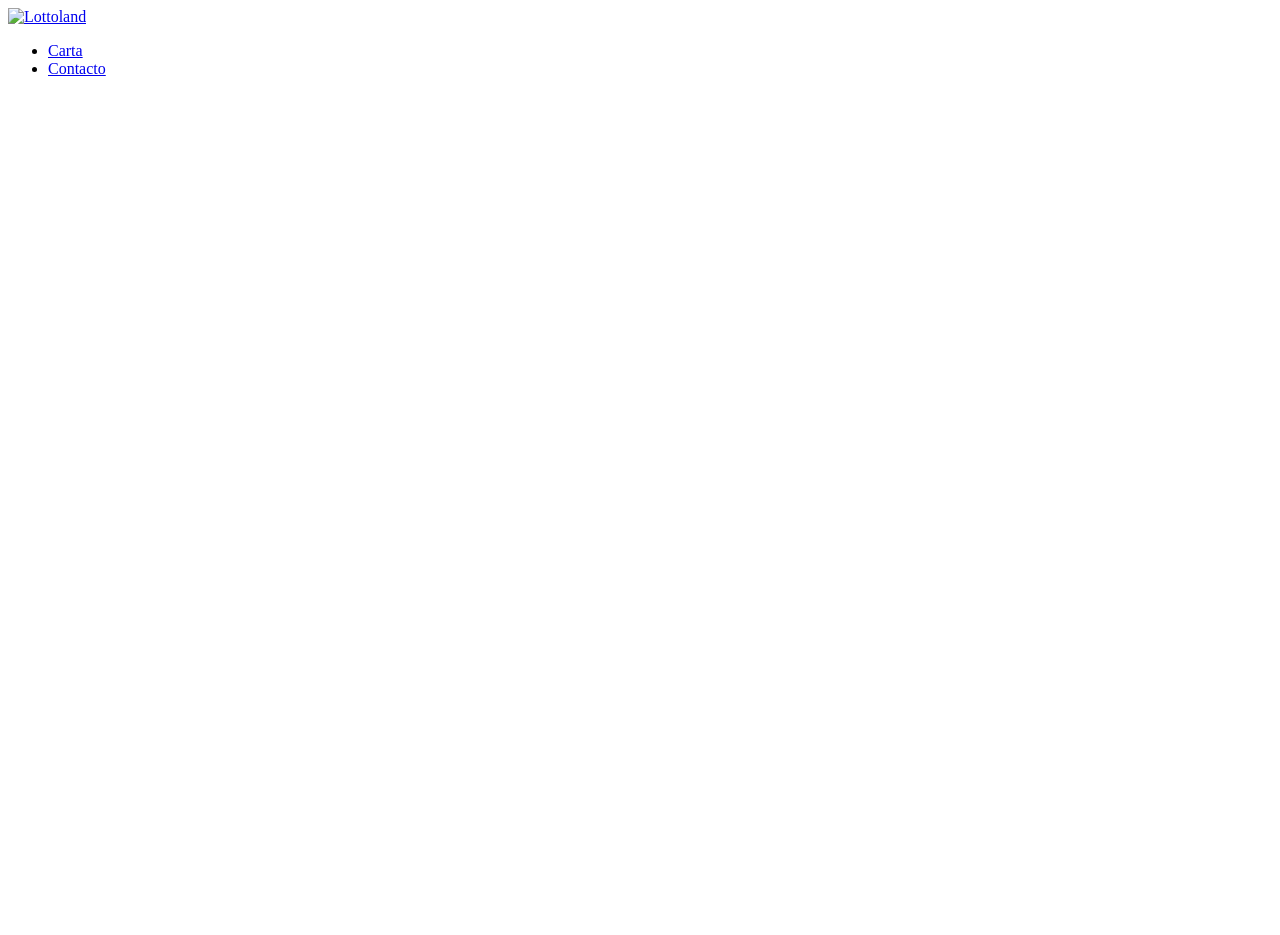
==== index.html @ dc623636 "Generado por rapidoybien-factory" ====
<!DOCTYPE html><html lang="es" data-variant="elegante"><head><meta charset="utf-8"><meta name="viewport" content="width=device-width, initial-scale=1"><link rel="icon" href="/little-bay-gibraltar-2026-09-17-220340-pages/favicon.ico" sizes="32x32"><title>Little Bay | Restaurante Indio de Lujo en Gibraltar</title><meta name="description" content="Little Bay, el restaurante indio más premiado de Gibraltar. Cocina de autor, terraza frente al mar en Ocean Village y entrega a domicilio. Reserva ya."><link rel="canonical" href="https://little-bay-gibraltar.rapidoybienwebs.es/little-bay-gibraltar-2026-09-17-220340-pages/"><link rel="alternate" hreflang="es" href="https://little-bay-gibraltar.rapidoybienwebs.es/little-bay-gibraltar-2026-09-17-220340-pages/"><link rel="alternate" hreflang="en" href="https://little-bay-gibraltar.rapidoybienwebs.es/little-bay-gibraltar-2026-09-17-220340-pages/en"><link rel="alternate" hreflang="it" href="https://little-bay-gibraltar.rapidoybienwebs.es/little-bay-gibraltar-2026-09-17-220340-pages/it"><link rel="alternate" hreflang="x-default" href="https://little-bay-gibraltar.rapidoybienwebs.es/little-bay-gibraltar-2026-09-17-220340-pages/"><meta property="og:title" content="Little Bay | Restaurante Indio de Lujo en Gibraltar"><meta property="og:description" content="Little Bay, el restaurante indio más premiado de Gibraltar. Cocina de autor, terraza frente al mar en Ocean Village y entrega a domicilio. Reserva ya."><meta property="og:type" content="website"><meta property="og:url" content="https://little-bay-gibraltar.rapidoybienwebs.es/little-bay-gibraltar-2026-09-17-220340-pages/"><meta property="og:locale" content="es_ES"><meta property="og:image" content="https://little-bay-gibraltar.rapidoybienwebs.es/og.png"><meta name="twitter:card" content="summary_large_image"><!-- CloudFront ya manda X-Robots-Tag: noindex, nofollow para todo el
     dominio de demos a nivel de cabecera HTTP (spec §6.3) — esta
     etiqueta es la misma señal a nivel de HTML, por si el HTML se sirve
     alguna vez fuera de esa distribución (preview local, un CDN
     distinto). Quitar (junto con el robots.txt de Disallow: /) es lo
     único que hay que tocar el día que un sitio se gradúe al dominio
     real del cliente. --><meta name="robots" content="noindex, nofollow"><script type="application/ld+json">{"@type":"Restaurant","name":"Little Bay","image":"photos/d9af4a59-6c70-441b-b685-f31271e384b9.jpg","telephone":"+44 20 3793 6169","address":{"@type":"PostalAddress","streetAddress":"Ocean Village Promenade, Ocean Village","addressLocality":"Gibraltar","postalCode":"GX11 1AA","addressCountry":"GI"},"geo":{"@type":"GeoCoordinates","latitude":36.1475912,"longitude":-5.3537951},"servesCuisine":["Indian","Modern Indian","Vegan"],"priceRange":"£££","openingHoursSpecification":[{"@type":"OpeningHoursSpecification","dayOfWeek":["Monday","Tuesday","Wednesday","Thursday","Friday"],"opens":"08:00","closes":"18:00"}],"aggregateRating":{"@type":"AggregateRating","ratingValue":3.2,"reviewCount":43},"sameAs":["https://www.instagram.com/littlebay.gi","http://lottoland.com/"]}</script><style>:root{--accent:#ffc107;--surface:#ced4da;--ink:#343a40;--font-display:"Marcellus", Georgia, serif;--font-body:"Poppins", system-ui, sans-serif;}</style><link rel="stylesheet" href="/little-bay-gibraltar-2026-09-17-220340-pages/_astro/Base.D0MHgRd0.css"><style>.hero-image-fallback[data-astro-cid-ge2uvauf]{background:linear-gradient(135deg, var(--accent), color-mix(in srgb, var(--accent) 60%, black))}
</style></head><body><header class="site-header"><div class="wrap"><a class="brand" href="/little-bay-gibraltar-2026-09-17-220340-pages/"><img src="/little-bay-gibraltar-2026-09-17-220340-pages/logo/4e846efe-1338-42bb-96ac-885f850b84d7.png" alt="Lottoland" class="logo-mark "></a><nav><ul class="site-nav"><li><a href="/little-bay-gibraltar-2026-09-17-220340-pages/carta">Carta</a></li><li><a href="/little-bay-gibraltar-2026-09-17-220340-pages/contacto">Contacto</a></li></ul></nav></div></header><main><section class="hero" data-astro-cid-ge2uvauf><img src="/little-bay-gibraltar-2026-09-17-220340-pages/_astro/d9af4a59-6c70-441b-b685-f31271e384b9.BqggIH11_Z1yfR8c.avif" srcset="/little-bay-gibraltar-2026-09-17-220340-pages/_astro/d9af4a59-6c70-441b-b685-f31271e384b9.BqggIH11_7XOR5.avif 400w, /little-bay-gibraltar-2026-09-17-220340-pages/_astro/d9af4a59-6c70-441b-b685-f31271e384b9.BqggIH11_Z1BI2WK.avif 800w, /little-bay-gibraltar-2026-09-17-220340-pages/_astro/d9af4a59-6c70-441b-b685-f31271e384b9.BqggIH11_1aAsqP.avif 1200w, /little-bay-gibraltar-2026-09-17-220340-pages/_astro/d9af4a59-6c70-441b-b685-f31271e384b9.BqggIH11_Z1yfR8c.avif 1600w" alt="Vista exterior de Little Bay en Ocean Village, Gibraltar" sizes="100vw" loading="eager" fetchpriority="high" data-astro-cid-ge2uvauf="true" decoding="async" width="1600" height="900" class="hero-image "><div class="wrap hero-copy" data-astro-cid-ge2uvauf><h1 data-astro-cid-ge2uvauf>Little Bay — Cocina India de Autor en Ocean Village, Gibraltar</h1><p class="one-liner" data-astro-cid-ge2uvauf>Cocina india moderna de autor en el paseo de Ocean Village, Gibraltar — desde 2016 el restaurante indio más premiado del Peñón.</p><ul class="usp-list" data-astro-cid-ge2uvauf><li data-astro-cid-ge2uvauf>Restaurante indio más premiado de Gibraltar (World Culinary Awards 2022, 2023 y 2025)</li><li data-astro-cid-ge2uvauf>1 AA Rosette desde 2025</li><li data-astro-cid-ge2uvauf>Terraza frente al mar en Ocean Village con 30 mesas</li><li data-astro-cid-ge2uvauf>Best Vegan-Friendly Indian Restaurant (LuxLife Global Vegan Awards 2023)</li><li data-astro-cid-ge2uvauf>Servicio en sala, barra y entrega a domicilio</li></ul></div></section><section class="block wrap"><h2>Una Experiencia Distintiva</h2><p>Recibimos a residentes locales, visitantes internacionales, líderes empresariales y hasta miembros de la Familia Real. Nuestros clientes viajan desde el Reino Unido, España, Portugal, Marruecos, Oriente Medio, India, Canadá y Estados Unidos para vivir nuestra cocina india distintiva, nuestra hospitalidad excepcional y una experiencia gastronómica premiada.</p></section><section class="block wrap"><h2>Bienvenidos a Little Bay</h2><p>Desde que abrimos nuestras puertas en abril de 2016, Little Bay se ha convertido en uno de los destinos gastronómicos más celebrados de Gibraltar. Situados en el vibrante paseo marítimo de Ocean Village, ofrecemos cocina india moderna hecha al momento, con alta calidad tanto en sala como en nuestra barra y terraza de 30 mesas frente al mar, además de servicio a domicilio.</p></section><section class="block wrap"><h2>Reconocimiento Internacional</h2><p>Nombrados Mejor Restaurante de Gibraltar en los World Culinary Awards en 2022, 2023 y 2025. Orgullosos poseedores de 1 AA Rosette desde 2025 por nuestros estándares culinarios. Ganadores de Best International Restaurant 2023 en los Asian Curry Awards, y de Best Vegan-Friendly Indian Restaurant 2023 en los LuxLife Global Vegan Awards por nuestra cocina india a base de plantas.</p></section><section class="block wrap"><h2>Horario</h2><p>Abierto de lunes a viernes de 8:00 a 18:00. Sábados y domingos cerrado.</p></section><section class="block wrap"><h2>Dónde Estamos</h2><p>Nos encontramos en Ocean Village Promenade, Ocean Village, Gibraltar — en pleno paseo marítimo, con vistas privilegiadas al puerto.</p></section></main><footer class="site-footer"><div class="wrap"><p class="footer-brand"><img src="/little-bay-gibraltar-2026-09-17-220340-pages/logo/4e846efe-1338-42bb-96ac-885f850b84d7.png" alt="Lottoland" class="logo-mark "><span>La Línea de la Concepción, Spain · <a href="tel:625752009">625752009</a></span></p><ul class="lang-switch"><li><a href="/little-bay-gibraltar-2026-09-17-220340-pages/" aria-current="page">ES</a></li><li><a href="/little-bay-gibraltar-2026-09-17-220340-pages/en">EN</a></li><li><a href="/little-bay-gibraltar-2026-09-17-220340-pages/it">IT</a></li></ul><p>Web de muestra generada por <a href="https://rapidoybien.es">Rápido y Bien</a>.</p></div></footer></body></html>
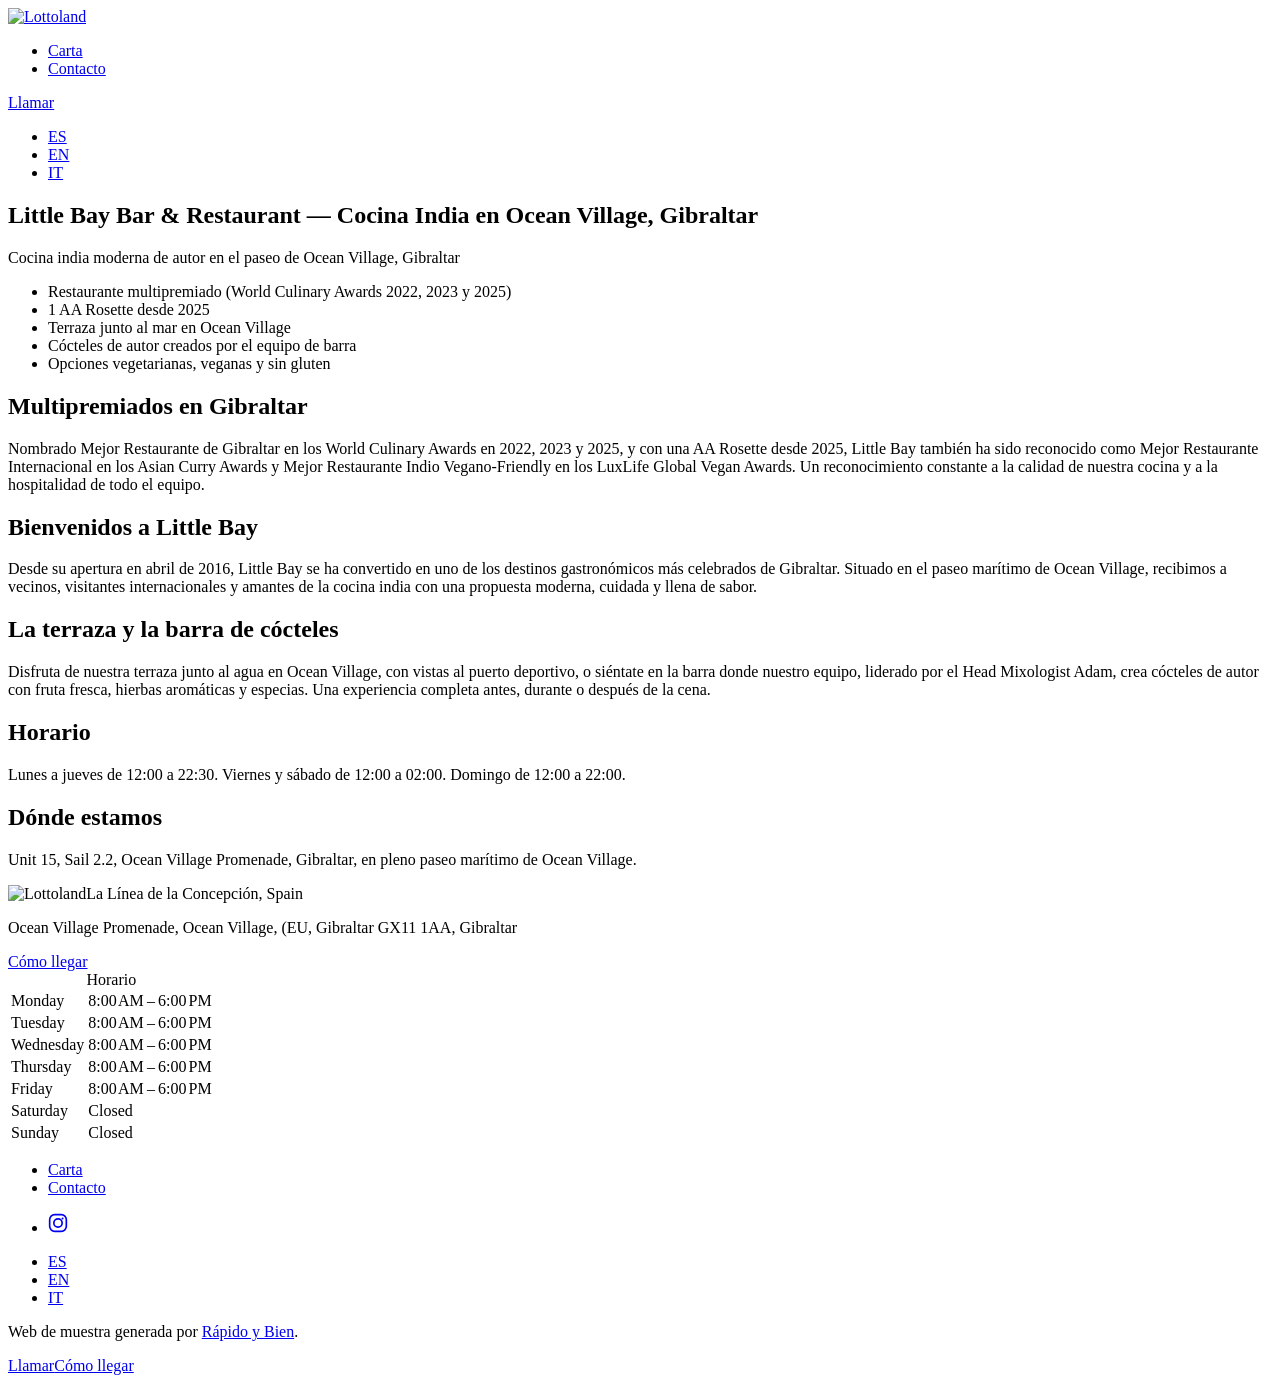
==== commit adc25258: "Generado por rapidoybien-factory" ====
--- a/index.html
+++ b/index.html
@@ -1,8 +1,8 @@
-<!DOCTYPE html><html lang="es" data-variant="elegante"><head><meta charset="utf-8"><meta name="viewport" content="width=device-width, initial-scale=1"><link rel="icon" href="/little-bay-gibraltar-2026-09-17-220340-pages/favicon.ico" sizes="32x32"><title>Little Bay | Restaurante Indio de Lujo en Gibraltar</title><meta name="description" content="Little Bay, el restaurante indio más premiado de Gibraltar. Cocina de autor, terraza frente al mar en Ocean Village y entrega a domicilio. Reserva ya."><link rel="canonical" href="https://little-bay-gibraltar.rapidoybienwebs.es/little-bay-gibraltar-2026-09-17-220340-pages/"><link rel="alternate" hreflang="es" href="https://little-bay-gibraltar.rapidoybienwebs.es/little-bay-gibraltar-2026-09-17-220340-pages/"><link rel="alternate" hreflang="en" href="https://little-bay-gibraltar.rapidoybienwebs.es/little-bay-gibraltar-2026-09-17-220340-pages/en"><link rel="alternate" hreflang="it" href="https://little-bay-gibraltar.rapidoybienwebs.es/little-bay-gibraltar-2026-09-17-220340-pages/it"><link rel="alternate" hreflang="x-default" href="https://little-bay-gibraltar.rapidoybienwebs.es/little-bay-gibraltar-2026-09-17-220340-pages/"><meta property="og:title" content="Little Bay | Restaurante Indio de Lujo en Gibraltar"><meta property="og:description" content="Little Bay, el restaurante indio más premiado de Gibraltar. Cocina de autor, terraza frente al mar en Ocean Village y entrega a domicilio. Reserva ya."><meta property="og:type" content="website"><meta property="og:url" content="https://little-bay-gibraltar.rapidoybienwebs.es/little-bay-gibraltar-2026-09-17-220340-pages/"><meta property="og:locale" content="es_ES"><meta property="og:image" content="https://little-bay-gibraltar.rapidoybienwebs.es/og.png"><meta name="twitter:card" content="summary_large_image"><!-- CloudFront ya manda X-Robots-Tag: noindex, nofollow para todo el
+<!DOCTYPE html><html lang="es" data-variant="elegante" style="--accent:#ffc107;--surface:#ced4da;--ink:#343a40;--accent-ink:#755700;--on-accent:#343a40;--ink-muted:#535c66;--font-display:&quot;Marcellus&quot;, &quot;Marcellus fallback&quot;, Georgia, serif;--font-body:&quot;Poppins&quot;, &quot;Poppins fallback&quot;, system-ui, sans-serif"><head><meta charset="utf-8"><meta name="viewport" content="width=device-width, initial-scale=1"><link rel="icon" href="/little-bay-gibraltar-2026-09-17-220340-pages/favicon.ico" sizes="32x32"><link rel="preload" href="/little-bay-gibraltar-2026-09-17-220340-pages/_astro/marcellus-latin-400-normal.86dSXJnk.woff2" as="font" type="font/woff2" crossorigin><title>Little Bay | Restaurante Indio en Ocean Village, Gibraltar</title><meta name="description" content="Cocina india moderna premiada, terraza junto al mar y cócteles de autor en Ocean Village, Gibraltar. Reserva tu mesa en Little Bay."><link rel="canonical" href="https://little-bay-gibraltar.rapidoybienwebs.es/little-bay-gibraltar-2026-09-17-220340-pages/"><link rel="alternate" hreflang="es" href="https://little-bay-gibraltar.rapidoybienwebs.es/little-bay-gibraltar-2026-09-17-220340-pages/"><link rel="alternate" hreflang="en" href="https://little-bay-gibraltar.rapidoybienwebs.es/little-bay-gibraltar-2026-09-17-220340-pages/en"><link rel="alternate" hreflang="it" href="https://little-bay-gibraltar.rapidoybienwebs.es/little-bay-gibraltar-2026-09-17-220340-pages/it"><link rel="alternate" hreflang="x-default" href="https://little-bay-gibraltar.rapidoybienwebs.es/little-bay-gibraltar-2026-09-17-220340-pages/"><meta property="og:title" content="Little Bay | Restaurante Indio en Ocean Village, Gibraltar"><meta property="og:description" content="Cocina india moderna premiada, terraza junto al mar y cócteles de autor en Ocean Village, Gibraltar. Reserva tu mesa en Little Bay."><meta property="og:type" content="website"><meta property="og:url" content="https://little-bay-gibraltar.rapidoybienwebs.es/little-bay-gibraltar-2026-09-17-220340-pages/"><meta property="og:locale" content="es_ES"><meta property="og:image" content="https://little-bay-gibraltar.rapidoybienwebs.es/og.png"><meta name="twitter:card" content="summary_large_image"><!-- CloudFront ya manda X-Robots-Tag: noindex, nofollow para todo el
      dominio de demos a nivel de cabecera HTTP (spec §6.3) — esta
      etiqueta es la misma señal a nivel de HTML, por si el HTML se sirve
      alguna vez fuera de esa distribución (preview local, un CDN
      distinto). Quitar (junto con el robots.txt de Disallow: /) es lo
      único que hay que tocar el día que un sitio se gradúe al dominio
-     real del cliente. --><meta name="robots" content="noindex, nofollow"><script type="application/ld+json">{"@type":"Restaurant","name":"Little Bay","image":"photos/d9af4a59-6c70-441b-b685-f31271e384b9.jpg","telephone":"+44 20 3793 6169","address":{"@type":"PostalAddress","streetAddress":"Ocean Village Promenade, Ocean Village","addressLocality":"Gibraltar","postalCode":"GX11 1AA","addressCountry":"GI"},"geo":{"@type":"GeoCoordinates","latitude":36.1475912,"longitude":-5.3537951},"servesCuisine":["Indian","Modern Indian","Vegan"],"priceRange":"£££","openingHoursSpecification":[{"@type":"OpeningHoursSpecification","dayOfWeek":["Monday","Tuesday","Wednesday","Thursday","Friday"],"opens":"08:00","closes":"18:00"}],"aggregateRating":{"@type":"AggregateRating","ratingValue":3.2,"reviewCount":43},"sameAs":["https://www.instagram.com/littlebay.gi","http://lottoland.com/"]}</script><style>:root{--accent:#ffc107;--surface:#ced4da;--ink:#343a40;--font-display:"Marcellus", Georgia, serif;--font-body:"Poppins", system-ui, sans-serif;}</style><link rel="stylesheet" href="/little-bay-gibraltar-2026-09-17-220340-pages/_astro/Base.D0MHgRd0.css"><style>.hero-image-fallback[data-astro-cid-ge2uvauf]{background:linear-gradient(135deg, var(--accent), color-mix(in srgb, var(--accent) 60%, black))}
-</style></head><body><header class="site-header"><div class="wrap"><a class="brand" href="/little-bay-gibraltar-2026-09-17-220340-pages/"><img src="/little-bay-gibraltar-2026-09-17-220340-pages/logo/4e846efe-1338-42bb-96ac-885f850b84d7.png" alt="Lottoland" class="logo-mark "></a><nav><ul class="site-nav"><li><a href="/little-bay-gibraltar-2026-09-17-220340-pages/carta">Carta</a></li><li><a href="/little-bay-gibraltar-2026-09-17-220340-pages/contacto">Contacto</a></li></ul></nav></div></header><main><section class="hero" data-astro-cid-ge2uvauf><img src="/little-bay-gibraltar-2026-09-17-220340-pages/_astro/d9af4a59-6c70-441b-b685-f31271e384b9.BqggIH11_Z1yfR8c.avif" srcset="/little-bay-gibraltar-2026-09-17-220340-pages/_astro/d9af4a59-6c70-441b-b685-f31271e384b9.BqggIH11_7XOR5.avif 400w, /little-bay-gibraltar-2026-09-17-220340-pages/_astro/d9af4a59-6c70-441b-b685-f31271e384b9.BqggIH11_Z1BI2WK.avif 800w, /little-bay-gibraltar-2026-09-17-220340-pages/_astro/d9af4a59-6c70-441b-b685-f31271e384b9.BqggIH11_1aAsqP.avif 1200w, /little-bay-gibraltar-2026-09-17-220340-pages/_astro/d9af4a59-6c70-441b-b685-f31271e384b9.BqggIH11_Z1yfR8c.avif 1600w" alt="Vista exterior de Little Bay en Ocean Village, Gibraltar" sizes="100vw" loading="eager" fetchpriority="high" data-astro-cid-ge2uvauf="true" decoding="async" width="1600" height="900" class="hero-image "><div class="wrap hero-copy" data-astro-cid-ge2uvauf><h1 data-astro-cid-ge2uvauf>Little Bay — Cocina India de Autor en Ocean Village, Gibraltar</h1><p class="one-liner" data-astro-cid-ge2uvauf>Cocina india moderna de autor en el paseo de Ocean Village, Gibraltar — desde 2016 el restaurante indio más premiado del Peñón.</p><ul class="usp-list" data-astro-cid-ge2uvauf><li data-astro-cid-ge2uvauf>Restaurante indio más premiado de Gibraltar (World Culinary Awards 2022, 2023 y 2025)</li><li data-astro-cid-ge2uvauf>1 AA Rosette desde 2025</li><li data-astro-cid-ge2uvauf>Terraza frente al mar en Ocean Village con 30 mesas</li><li data-astro-cid-ge2uvauf>Best Vegan-Friendly Indian Restaurant (LuxLife Global Vegan Awards 2023)</li><li data-astro-cid-ge2uvauf>Servicio en sala, barra y entrega a domicilio</li></ul></div></section><section class="block wrap"><h2>Una Experiencia Distintiva</h2><p>Recibimos a residentes locales, visitantes internacionales, líderes empresariales y hasta miembros de la Familia Real. Nuestros clientes viajan desde el Reino Unido, España, Portugal, Marruecos, Oriente Medio, India, Canadá y Estados Unidos para vivir nuestra cocina india distintiva, nuestra hospitalidad excepcional y una experiencia gastronómica premiada.</p></section><section class="block wrap"><h2>Bienvenidos a Little Bay</h2><p>Desde que abrimos nuestras puertas en abril de 2016, Little Bay se ha convertido en uno de los destinos gastronómicos más celebrados de Gibraltar. Situados en el vibrante paseo marítimo de Ocean Village, ofrecemos cocina india moderna hecha al momento, con alta calidad tanto en sala como en nuestra barra y terraza de 30 mesas frente al mar, además de servicio a domicilio.</p></section><section class="block wrap"><h2>Reconocimiento Internacional</h2><p>Nombrados Mejor Restaurante de Gibraltar en los World Culinary Awards en 2022, 2023 y 2025. Orgullosos poseedores de 1 AA Rosette desde 2025 por nuestros estándares culinarios. Ganadores de Best International Restaurant 2023 en los Asian Curry Awards, y de Best Vegan-Friendly Indian Restaurant 2023 en los LuxLife Global Vegan Awards por nuestra cocina india a base de plantas.</p></section><section class="block wrap"><h2>Horario</h2><p>Abierto de lunes a viernes de 8:00 a 18:00. Sábados y domingos cerrado.</p></section><section class="block wrap"><h2>Dónde Estamos</h2><p>Nos encontramos en Ocean Village Promenade, Ocean Village, Gibraltar — en pleno paseo marítimo, con vistas privilegiadas al puerto.</p></section></main><footer class="site-footer"><div class="wrap"><p class="footer-brand"><img src="/little-bay-gibraltar-2026-09-17-220340-pages/logo/4e846efe-1338-42bb-96ac-885f850b84d7.png" alt="Lottoland" class="logo-mark "><span>La Línea de la Concepción, Spain · <a href="tel:625752009">625752009</a></span></p><ul class="lang-switch"><li><a href="/little-bay-gibraltar-2026-09-17-220340-pages/" aria-current="page">ES</a></li><li><a href="/little-bay-gibraltar-2026-09-17-220340-pages/en">EN</a></li><li><a href="/little-bay-gibraltar-2026-09-17-220340-pages/it">IT</a></li></ul><p>Web de muestra generada por <a href="https://rapidoybien.es">Rápido y Bien</a>.</p></div></footer></body></html>+     real del cliente. --><meta name="robots" content="noindex, nofollow"><script type="application/ld+json">{"@type":"Restaurant","name":"Little Bay Bar & Restaurant","servesCuisine":["Indian","Modern Indian"],"priceRange":"££","telephone":"+350 200 40971","address":{"@type":"PostalAddress","streetAddress":"Unit 15, Sail 2.2, Ocean Village Promenade","addressLocality":"Ocean Village","addressCountry":"GI"},"geo":{"@type":"GeoCoordinates","latitude":36.1475912,"longitude":-5.3537951},"openingHoursSpecification":[{"@type":"OpeningHoursSpecification","dayOfWeek":["Monday","Tuesday","Wednesday","Thursday"],"opens":"12:00","closes":"22:30"},{"@type":"OpeningHoursSpecification","dayOfWeek":["Friday","Saturday"],"opens":"12:00","closes":"02:00"},{"@type":"OpeningHoursSpecification","dayOfWeek":["Sunday"],"opens":"12:00","closes":"22:00"}]}</script><link rel="stylesheet" href="/little-bay-gibraltar-2026-09-17-220340-pages/_astro/Base.DzkA2AU_.css"><style>.hero-image-fallback[data-astro-cid-ge2uvauf]{background:linear-gradient(135deg, var(--accent), color-mix(in srgb, var(--accent) 60%, black))}
+</style></head><body><header class="site-header"><div class="wrap"><a class="brand" href="/little-bay-gibraltar-2026-09-17-220340-pages/"><img src="/little-bay-gibraltar-2026-09-17-220340-pages/logo/ebead260-f948-49c5-94cf-8f3035b45a8a.png" alt="Lottoland" class="logo-mark "></a><nav><ul class="site-nav"><li><a href="/little-bay-gibraltar-2026-09-17-220340-pages/carta">Carta</a></li><li><a href="/little-bay-gibraltar-2026-09-17-220340-pages/contacto">Contacto</a></li></ul></nav><div class="site-header-actions"><a class="site-header-tel" href="tel:+34625752009" aria-label="Llamar">Llamar</a><ul class="lang-switch"><li><a href="/little-bay-gibraltar-2026-09-17-220340-pages/" aria-current="page">ES</a></li><li><a href="/little-bay-gibraltar-2026-09-17-220340-pages/en">EN</a></li><li><a href="/little-bay-gibraltar-2026-09-17-220340-pages/it">IT</a></li></ul></div></div></header><main><section class="hero" data-astro-cid-ge2uvauf><div class="hero-image hero-image-fallback" role="img" aria-label="Little Bay Bar &amp; Restaurant — Cocina India en Ocean Village, Gibraltar" data-astro-cid-ge2uvauf></div><div class="wrap hero-copy" data-astro-cid-ge2uvauf><h1 data-astro-cid-ge2uvauf>Little Bay Bar &amp; Restaurant — Cocina India en Ocean Village, Gibraltar</h1><p class="one-liner" data-astro-cid-ge2uvauf>Cocina india moderna de autor en el paseo de Ocean Village, Gibraltar</p><ul class="usp-list" data-astro-cid-ge2uvauf><li data-astro-cid-ge2uvauf>Restaurante multipremiado (World Culinary Awards 2022, 2023 y 2025)</li><li data-astro-cid-ge2uvauf>1 AA Rosette desde 2025</li><li data-astro-cid-ge2uvauf>Terraza junto al mar en Ocean Village</li><li data-astro-cid-ge2uvauf>Cócteles de autor creados por el equipo de barra</li><li data-astro-cid-ge2uvauf>Opciones vegetarianas, veganas y sin gluten</li></ul></div></section><section class="block wrap"><h2>Multipremiados en Gibraltar</h2><p>Nombrado Mejor Restaurante de Gibraltar en los World Culinary Awards en 2022, 2023 y 2025, y con una AA Rosette desde 2025, Little Bay también ha sido reconocido como Mejor Restaurante Internacional en los Asian Curry Awards y Mejor Restaurante Indio Vegano-Friendly en los LuxLife Global Vegan Awards. Un reconocimiento constante a la calidad de nuestra cocina y a la hospitalidad de todo el equipo.</p></section><section class="block wrap"><h2>Bienvenidos a Little Bay</h2><p>Desde su apertura en abril de 2016, Little Bay se ha convertido en uno de los destinos gastronómicos más celebrados de Gibraltar. Situado en el paseo marítimo de Ocean Village, recibimos a vecinos, visitantes internacionales y amantes de la cocina india con una propuesta moderna, cuidada y llena de sabor.</p></section><section class="block wrap"><h2>La terraza y la barra de cócteles</h2><p>Disfruta de nuestra terraza junto al agua en Ocean Village, con vistas al puerto deportivo, o siéntate en la barra donde nuestro equipo, liderado por el Head Mixologist Adam, crea cócteles de autor con fruta fresca, hierbas aromáticas y especias. Una experiencia completa antes, durante o después de la cena.</p></section><section class="block wrap"><h2>Horario</h2><p>Lunes a jueves de 12:00 a 22:30. Viernes y sábado de 12:00 a 02:00. Domingo de 12:00 a 22:00.</p></section><section class="block wrap"><h2>Dónde estamos</h2><p>Unit 15, Sail 2.2, Ocean Village Promenade, Gibraltar, en pleno paseo marítimo de Ocean Village.</p></section></main><footer class="site-footer"><div class="wrap footer-zones"><div class="footer-zone footer-zone-brand"><p class="footer-brand"><img src="/little-bay-gibraltar-2026-09-17-220340-pages/logo/ebead260-f948-49c5-94cf-8f3035b45a8a.png" alt="Lottoland" class="logo-mark "><span>La Línea de la Concepción, Spain</span></p><div class="map-block"><p class="map-address">Ocean Village Promenade, Ocean Village, (EU, Gibraltar GX11 1AA, Gibraltar</p><a class="map-cta" href="https://www.google.com/maps/dir/?api=1&amp;destination=Ocean%20Village%20Promenade%2C%20Ocean%20Village%2C%20(EU%2C%20Gibraltar%20GX11%201AA%2C%20Gibraltar" rel="noopener noreferrer" aria-label="Cómo llegar">Cómo llegar</a></div><table class="hours-table"><caption>Horario</caption><tbody><tr><td>Monday</td><td>8:00 AM – 6:00 PM</td></tr><tr><td>Tuesday</td><td>8:00 AM – 6:00 PM</td></tr><tr><td>Wednesday</td><td>8:00 AM – 6:00 PM</td></tr><tr><td>Thursday</td><td>8:00 AM – 6:00 PM</td></tr><tr><td>Friday</td><td>8:00 AM – 6:00 PM</td></tr><tr><td>Saturday</td><td>Closed</td></tr><tr><td>Sunday</td><td>Closed</td></tr></tbody></table></div><nav class="footer-zone footer-zone-nav"><ul class="site-nav"><li><a href="/little-bay-gibraltar-2026-09-17-220340-pages/carta">Carta</a></li><li><a href="/little-bay-gibraltar-2026-09-17-220340-pages/contacto">Contacto</a></li></ul></nav><div class="footer-zone footer-zone-social"><ul class="social-links" data-locale="es"><li><a href="https://www.instagram.com/littlebay.gi/" aria-label="Instagram" rel="noopener noreferrer" target="_blank"><svg viewBox="0 0 24 24" width="20" height="20" aria-hidden="true" focusable="false"><rect x="2" y="2" width="20" height="20" rx="6" fill="none" stroke="currentColor" stroke-width="2"></rect><circle cx="12" cy="12" r="5" fill="none" stroke="currentColor" stroke-width="2"></circle><circle cx="17.5" cy="6.5" r="1.2" fill="currentColor"></circle></svg></a></li></ul><ul class="lang-switch"><li><a href="/little-bay-gibraltar-2026-09-17-220340-pages/" aria-current="page">ES</a></li><li><a href="/little-bay-gibraltar-2026-09-17-220340-pages/en">EN</a></li><li><a href="/little-bay-gibraltar-2026-09-17-220340-pages/it">IT</a></li></ul></div></div><div class="wrap"><p>Web de muestra generada por <a href="https://rapidoybien.es">Rápido y Bien</a>.</p></div></footer><nav class="contact-actions" data-variant="sticky" aria-label="Llamar"><a class="contact-action" href="tel:+34625752009" aria-label="Llamar">Llamar</a><a class="contact-action" href="https://www.google.com/maps/dir/?api=1&amp;destination=Ocean%20Village%20Promenade%2C%20Ocean%20Village%2C%20(EU%2C%20Gibraltar%20GX11%201AA%2C%20Gibraltar" rel="noopener noreferrer" aria-label="Cómo llegar">Cómo llegar</a></nav></body></html>
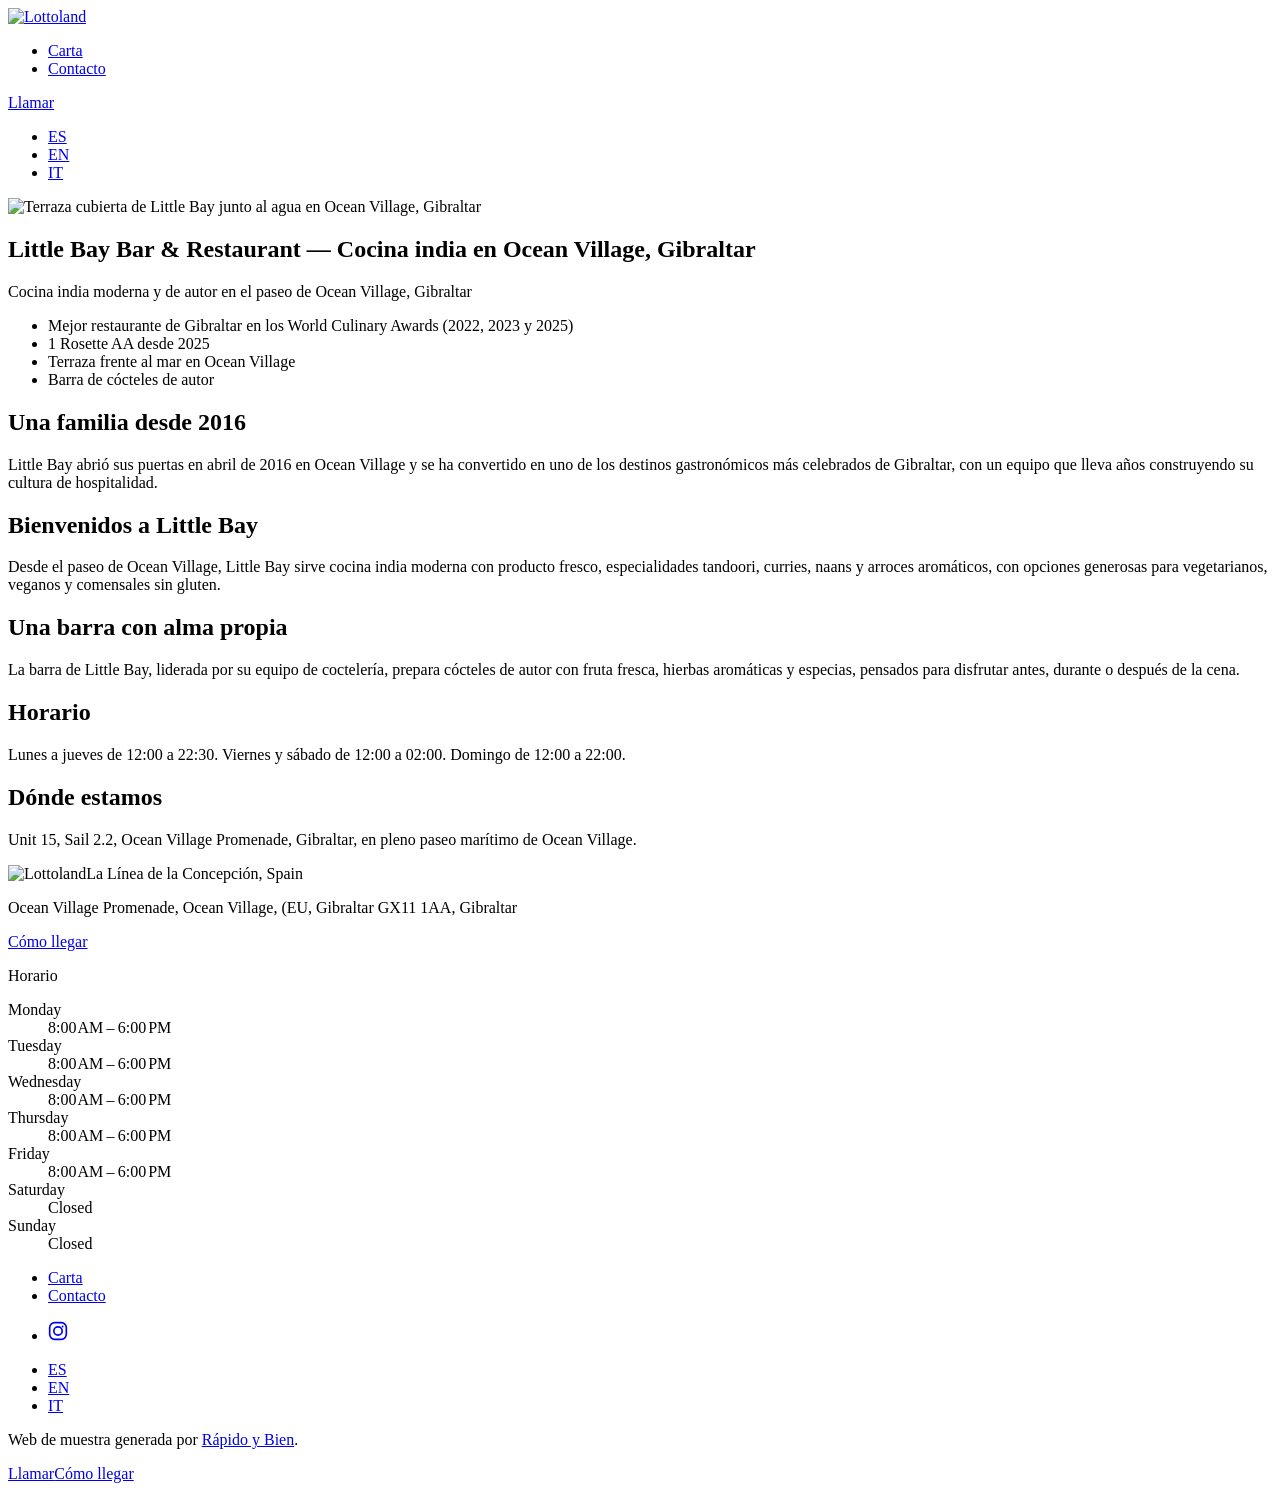
==== commit 840199a4: "Generado por rapidoybien-factory" ====
--- a/index.html
+++ b/index.html
@@ -1,8 +1,75 @@
-<!DOCTYPE html><html lang="es" data-variant="elegante" style="--accent:#ffc107;--surface:#ced4da;--ink:#343a40;--accent-ink:#755700;--on-accent:#343a40;--ink-muted:#535c66;--font-display:&quot;Marcellus&quot;, &quot;Marcellus fallback&quot;, Georgia, serif;--font-body:&quot;Poppins&quot;, &quot;Poppins fallback&quot;, system-ui, sans-serif"><head><meta charset="utf-8"><meta name="viewport" content="width=device-width, initial-scale=1"><link rel="icon" href="/little-bay-gibraltar-2026-09-17-220340-pages/favicon.ico" sizes="32x32"><link rel="preload" href="/little-bay-gibraltar-2026-09-17-220340-pages/_astro/marcellus-latin-400-normal.86dSXJnk.woff2" as="font" type="font/woff2" crossorigin><title>Little Bay | Restaurante Indio en Ocean Village, Gibraltar</title><meta name="description" content="Cocina india moderna premiada, terraza junto al mar y cócteles de autor en Ocean Village, Gibraltar. Reserva tu mesa en Little Bay."><link rel="canonical" href="https://little-bay-gibraltar.rapidoybienwebs.es/little-bay-gibraltar-2026-09-17-220340-pages/"><link rel="alternate" hreflang="es" href="https://little-bay-gibraltar.rapidoybienwebs.es/little-bay-gibraltar-2026-09-17-220340-pages/"><link rel="alternate" hreflang="en" href="https://little-bay-gibraltar.rapidoybienwebs.es/little-bay-gibraltar-2026-09-17-220340-pages/en"><link rel="alternate" hreflang="it" href="https://little-bay-gibraltar.rapidoybienwebs.es/little-bay-gibraltar-2026-09-17-220340-pages/it"><link rel="alternate" hreflang="x-default" href="https://little-bay-gibraltar.rapidoybienwebs.es/little-bay-gibraltar-2026-09-17-220340-pages/"><meta property="og:title" content="Little Bay | Restaurante Indio en Ocean Village, Gibraltar"><meta property="og:description" content="Cocina india moderna premiada, terraza junto al mar y cócteles de autor en Ocean Village, Gibraltar. Reserva tu mesa en Little Bay."><meta property="og:type" content="website"><meta property="og:url" content="https://little-bay-gibraltar.rapidoybienwebs.es/little-bay-gibraltar-2026-09-17-220340-pages/"><meta property="og:locale" content="es_ES"><meta property="og:image" content="https://little-bay-gibraltar.rapidoybienwebs.es/og.png"><meta name="twitter:card" content="summary_large_image"><!-- CloudFront ya manda X-Robots-Tag: noindex, nofollow para todo el
+<!DOCTYPE html><html lang="es" data-variant="elegante" style="--accent:#ffc107;--surface:#ced4da;--ink:#343a40;--accent-ink:#755700;--on-accent:#343a40;--ink-muted:#535c66;--hero-scrim:#ffdc75;--on-hero:#343a40;--header-scrim:#ffdc75;--on-header:#343a40;--band-soft:#fdfefd;--on-band-soft:#343a40;--band-deep:#febf00;--on-band-deep:#343a40;--font-display:&quot;Marcellus&quot;, &quot;Marcellus fallback&quot;, Georgia, serif;--font-body:&quot;Poppins&quot;, &quot;Poppins fallback&quot;, system-ui, sans-serif"><head><meta charset="utf-8"><meta name="viewport" content="width=device-width, initial-scale=1"><script>
+      document.documentElement.setAttribute("data-js", "");
+    </script><link rel="icon" href="/little-bay-gibraltar-2026-09-17-220340-pages/favicon.ico" sizes="32x32"><link rel="preload" href="/little-bay-gibraltar-2026-09-17-220340-pages/_astro/marcellus-latin-400-normal.86dSXJnk.woff2" as="font" type="font/woff2" crossorigin><title>Little Bay | Restaurante indio en Ocean Village, Gibraltar</title><meta name="description" content="Cocina india moderna frente al mar en Ocean Village, Gibraltar. Mejor restaurante de Gibraltar en los World Culinary Awards y 1 Rosette AA. Reserva tu mesa."><link rel="canonical" href="https://little-bay-gibraltar.rapidoybienwebs.es/little-bay-gibraltar-2026-09-17-220340-pages/"><link rel="alternate" hreflang="es" href="https://little-bay-gibraltar.rapidoybienwebs.es/little-bay-gibraltar-2026-09-17-220340-pages/"><link rel="alternate" hreflang="en" href="https://little-bay-gibraltar.rapidoybienwebs.es/little-bay-gibraltar-2026-09-17-220340-pages/en"><link rel="alternate" hreflang="it" href="https://little-bay-gibraltar.rapidoybienwebs.es/little-bay-gibraltar-2026-09-17-220340-pages/it"><link rel="alternate" hreflang="x-default" href="https://little-bay-gibraltar.rapidoybienwebs.es/little-bay-gibraltar-2026-09-17-220340-pages/"><meta property="og:title" content="Little Bay | Restaurante indio en Ocean Village, Gibraltar"><meta property="og:description" content="Cocina india moderna frente al mar en Ocean Village, Gibraltar. Mejor restaurante de Gibraltar en los World Culinary Awards y 1 Rosette AA. Reserva tu mesa."><meta property="og:type" content="website"><meta property="og:url" content="https://little-bay-gibraltar.rapidoybienwebs.es/little-bay-gibraltar-2026-09-17-220340-pages/"><meta property="og:locale" content="es_ES"><meta property="og:image" content="https://little-bay-gibraltar.rapidoybienwebs.es/og.png"><meta name="twitter:card" content="summary_large_image"><!-- CloudFront ya manda X-Robots-Tag: noindex, nofollow para todo el
      dominio de demos a nivel de cabecera HTTP (spec §6.3) — esta
      etiqueta es la misma señal a nivel de HTML, por si el HTML se sirve
      alguna vez fuera de esa distribución (preview local, un CDN
      distinto). Quitar (junto con el robots.txt de Disallow: /) es lo
      único que hay que tocar el día que un sitio se gradúe al dominio
-     real del cliente. --><meta name="robots" content="noindex, nofollow"><script type="application/ld+json">{"@type":"Restaurant","name":"Little Bay Bar & Restaurant","servesCuisine":["Indian","Modern Indian"],"priceRange":"££","telephone":"+350 200 40971","address":{"@type":"PostalAddress","streetAddress":"Unit 15, Sail 2.2, Ocean Village Promenade","addressLocality":"Ocean Village","addressCountry":"GI"},"geo":{"@type":"GeoCoordinates","latitude":36.1475912,"longitude":-5.3537951},"openingHoursSpecification":[{"@type":"OpeningHoursSpecification","dayOfWeek":["Monday","Tuesday","Wednesday","Thursday"],"opens":"12:00","closes":"22:30"},{"@type":"OpeningHoursSpecification","dayOfWeek":["Friday","Saturday"],"opens":"12:00","closes":"02:00"},{"@type":"OpeningHoursSpecification","dayOfWeek":["Sunday"],"opens":"12:00","closes":"22:00"}]}</script><link rel="stylesheet" href="/little-bay-gibraltar-2026-09-17-220340-pages/_astro/Base.DzkA2AU_.css"><style>.hero-image-fallback[data-astro-cid-ge2uvauf]{background:linear-gradient(135deg, var(--accent), color-mix(in srgb, var(--accent) 60%, black))}
-</style></head><body><header class="site-header"><div class="wrap"><a class="brand" href="/little-bay-gibraltar-2026-09-17-220340-pages/"><img src="/little-bay-gibraltar-2026-09-17-220340-pages/logo/ebead260-f948-49c5-94cf-8f3035b45a8a.png" alt="Lottoland" class="logo-mark "></a><nav><ul class="site-nav"><li><a href="/little-bay-gibraltar-2026-09-17-220340-pages/carta">Carta</a></li><li><a href="/little-bay-gibraltar-2026-09-17-220340-pages/contacto">Contacto</a></li></ul></nav><div class="site-header-actions"><a class="site-header-tel" href="tel:+34625752009" aria-label="Llamar">Llamar</a><ul class="lang-switch"><li><a href="/little-bay-gibraltar-2026-09-17-220340-pages/" aria-current="page">ES</a></li><li><a href="/little-bay-gibraltar-2026-09-17-220340-pages/en">EN</a></li><li><a href="/little-bay-gibraltar-2026-09-17-220340-pages/it">IT</a></li></ul></div></div></header><main><section class="hero" data-astro-cid-ge2uvauf><div class="hero-image hero-image-fallback" role="img" aria-label="Little Bay Bar &amp; Restaurant — Cocina India en Ocean Village, Gibraltar" data-astro-cid-ge2uvauf></div><div class="wrap hero-copy" data-astro-cid-ge2uvauf><h1 data-astro-cid-ge2uvauf>Little Bay Bar &amp; Restaurant — Cocina India en Ocean Village, Gibraltar</h1><p class="one-liner" data-astro-cid-ge2uvauf>Cocina india moderna de autor en el paseo de Ocean Village, Gibraltar</p><ul class="usp-list" data-astro-cid-ge2uvauf><li data-astro-cid-ge2uvauf>Restaurante multipremiado (World Culinary Awards 2022, 2023 y 2025)</li><li data-astro-cid-ge2uvauf>1 AA Rosette desde 2025</li><li data-astro-cid-ge2uvauf>Terraza junto al mar en Ocean Village</li><li data-astro-cid-ge2uvauf>Cócteles de autor creados por el equipo de barra</li><li data-astro-cid-ge2uvauf>Opciones vegetarianas, veganas y sin gluten</li></ul></div></section><section class="block wrap"><h2>Multipremiados en Gibraltar</h2><p>Nombrado Mejor Restaurante de Gibraltar en los World Culinary Awards en 2022, 2023 y 2025, y con una AA Rosette desde 2025, Little Bay también ha sido reconocido como Mejor Restaurante Internacional en los Asian Curry Awards y Mejor Restaurante Indio Vegano-Friendly en los LuxLife Global Vegan Awards. Un reconocimiento constante a la calidad de nuestra cocina y a la hospitalidad de todo el equipo.</p></section><section class="block wrap"><h2>Bienvenidos a Little Bay</h2><p>Desde su apertura en abril de 2016, Little Bay se ha convertido en uno de los destinos gastronómicos más celebrados de Gibraltar. Situado en el paseo marítimo de Ocean Village, recibimos a vecinos, visitantes internacionales y amantes de la cocina india con una propuesta moderna, cuidada y llena de sabor.</p></section><section class="block wrap"><h2>La terraza y la barra de cócteles</h2><p>Disfruta de nuestra terraza junto al agua en Ocean Village, con vistas al puerto deportivo, o siéntate en la barra donde nuestro equipo, liderado por el Head Mixologist Adam, crea cócteles de autor con fruta fresca, hierbas aromáticas y especias. Una experiencia completa antes, durante o después de la cena.</p></section><section class="block wrap"><h2>Horario</h2><p>Lunes a jueves de 12:00 a 22:30. Viernes y sábado de 12:00 a 02:00. Domingo de 12:00 a 22:00.</p></section><section class="block wrap"><h2>Dónde estamos</h2><p>Unit 15, Sail 2.2, Ocean Village Promenade, Gibraltar, en pleno paseo marítimo de Ocean Village.</p></section></main><footer class="site-footer"><div class="wrap footer-zones"><div class="footer-zone footer-zone-brand"><p class="footer-brand"><img src="/little-bay-gibraltar-2026-09-17-220340-pages/logo/ebead260-f948-49c5-94cf-8f3035b45a8a.png" alt="Lottoland" class="logo-mark "><span>La Línea de la Concepción, Spain</span></p><div class="map-block"><p class="map-address">Ocean Village Promenade, Ocean Village, (EU, Gibraltar GX11 1AA, Gibraltar</p><a class="map-cta" href="https://www.google.com/maps/dir/?api=1&amp;destination=Ocean%20Village%20Promenade%2C%20Ocean%20Village%2C%20(EU%2C%20Gibraltar%20GX11%201AA%2C%20Gibraltar" rel="noopener noreferrer" aria-label="Cómo llegar">Cómo llegar</a></div><table class="hours-table"><caption>Horario</caption><tbody><tr><td>Monday</td><td>8:00 AM – 6:00 PM</td></tr><tr><td>Tuesday</td><td>8:00 AM – 6:00 PM</td></tr><tr><td>Wednesday</td><td>8:00 AM – 6:00 PM</td></tr><tr><td>Thursday</td><td>8:00 AM – 6:00 PM</td></tr><tr><td>Friday</td><td>8:00 AM – 6:00 PM</td></tr><tr><td>Saturday</td><td>Closed</td></tr><tr><td>Sunday</td><td>Closed</td></tr></tbody></table></div><nav class="footer-zone footer-zone-nav"><ul class="site-nav"><li><a href="/little-bay-gibraltar-2026-09-17-220340-pages/carta">Carta</a></li><li><a href="/little-bay-gibraltar-2026-09-17-220340-pages/contacto">Contacto</a></li></ul></nav><div class="footer-zone footer-zone-social"><ul class="social-links" data-locale="es"><li><a href="https://www.instagram.com/littlebay.gi/" aria-label="Instagram" rel="noopener noreferrer" target="_blank"><svg viewBox="0 0 24 24" width="20" height="20" aria-hidden="true" focusable="false"><rect x="2" y="2" width="20" height="20" rx="6" fill="none" stroke="currentColor" stroke-width="2"></rect><circle cx="12" cy="12" r="5" fill="none" stroke="currentColor" stroke-width="2"></circle><circle cx="17.5" cy="6.5" r="1.2" fill="currentColor"></circle></svg></a></li></ul><ul class="lang-switch"><li><a href="/little-bay-gibraltar-2026-09-17-220340-pages/" aria-current="page">ES</a></li><li><a href="/little-bay-gibraltar-2026-09-17-220340-pages/en">EN</a></li><li><a href="/little-bay-gibraltar-2026-09-17-220340-pages/it">IT</a></li></ul></div></div><div class="wrap"><p>Web de muestra generada por <a href="https://rapidoybien.es">Rápido y Bien</a>.</p></div></footer><nav class="contact-actions" data-variant="sticky" aria-label="Llamar"><a class="contact-action" href="tel:+34625752009" aria-label="Llamar">Llamar</a><a class="contact-action" href="https://www.google.com/maps/dir/?api=1&amp;destination=Ocean%20Village%20Promenade%2C%20Ocean%20Village%2C%20(EU%2C%20Gibraltar%20GX11%201AA%2C%20Gibraltar" rel="noopener noreferrer" aria-label="Cómo llegar">Cómo llegar</a></nav></body></html>+     real del cliente. --><meta name="robots" content="noindex, nofollow"><script type="application/ld+json">{"@type":"Restaurant","name":"Little Bay Bar & Restaurant","servesCuisine":["Indian","Modern Indian"],"address":{"@type":"PostalAddress","streetAddress":"Unit 15, Sail 2.2, Ocean Village Promenade","addressLocality":"Gibraltar"},"telephone":"+350 200 40971","openingHoursSpecification":[{"@type":"OpeningHoursSpecification","dayOfWeek":["Monday","Tuesday","Wednesday","Thursday"],"opens":"12:00","closes":"22:30"},{"@type":"OpeningHoursSpecification","dayOfWeek":["Friday","Saturday"],"opens":"12:00","closes":"02:00"},{"@type":"OpeningHoursSpecification","dayOfWeek":["Sunday"],"opens":"12:00","closes":"22:00"}]}</script><link rel="stylesheet" href="/little-bay-gibraltar-2026-09-17-220340-pages/_astro/Base.Bu31qWiB.css"><style>.hero-image-fallback[data-astro-cid-ge2uvauf]{background:linear-gradient(135deg, var(--accent), color-mix(in srgb, var(--accent) 60%, black))}
+</style></head><body><header class="site-header"><div class="wrap"><a class="brand" href="/little-bay-gibraltar-2026-09-17-220340-pages/"><img src="/little-bay-gibraltar-2026-09-17-220340-pages/logo/cac8b8ca-8708-40c0-87d6-5c88867843ef.png" alt="Lottoland" class="logo-mark " width="32" height="32"></a><nav><ul class="site-nav"><li><a href="/little-bay-gibraltar-2026-09-17-220340-pages/carta">Carta</a></li><li><a href="/little-bay-gibraltar-2026-09-17-220340-pages/contacto">Contacto</a></li></ul></nav><div class="site-header-actions"><a class="site-header-tel" href="tel:+34625752009" aria-label="Llamar">Llamar</a><ul class="lang-switch"><li><a href="/little-bay-gibraltar-2026-09-17-220340-pages/" aria-current="page">ES</a></li><li><a href="/little-bay-gibraltar-2026-09-17-220340-pages/en">EN</a></li><li><a href="/little-bay-gibraltar-2026-09-17-220340-pages/it">IT</a></li></ul></div></div></header><main><section class="hero" data-astro-cid-ge2uvauf><img src="/little-bay-gibraltar-2026-09-17-220340-pages/_astro/c257582e-3b50-4dff-b090-141127f98380.BqggIH11_RL8ju.avif" srcset="/little-bay-gibraltar-2026-09-17-220340-pages/_astro/c257582e-3b50-4dff-b090-141127f98380.BqggIH11_1bOr0F.avif 400w, /little-bay-gibraltar-2026-09-17-220340-pages/_astro/c257582e-3b50-4dff-b090-141127f98380.BqggIH11_ZxRqOa.avif 800w, /little-bay-gibraltar-2026-09-17-220340-pages/_astro/c257582e-3b50-4dff-b090-141127f98380.BqggIH11_Z1syEUp.avif 1200w, /little-bay-gibraltar-2026-09-17-220340-pages/_astro/c257582e-3b50-4dff-b090-141127f98380.BqggIH11_RL8ju.avif 1600w" alt="Terraza cubierta de Little Bay junto al agua en Ocean Village, Gibraltar" sizes="100vw" loading="eager" fetchpriority="high" data-astro-cid-ge2uvauf="true" decoding="async" width="1600" height="900" class="hero-image "><div class="wrap hero-copy" data-astro-cid-ge2uvauf><h1 data-astro-cid-ge2uvauf>Little Bay Bar &amp; Restaurant — Cocina india en Ocean Village, Gibraltar</h1><p class="one-liner" data-astro-cid-ge2uvauf>Cocina india moderna y de autor en el paseo de Ocean Village, Gibraltar</p><ul class="usp-list" data-astro-cid-ge2uvauf><li data-astro-cid-ge2uvauf>Mejor restaurante de Gibraltar en los World Culinary Awards (2022, 2023 y 2025)</li><li data-astro-cid-ge2uvauf>1 Rosette AA desde 2025</li><li data-astro-cid-ge2uvauf>Terraza frente al mar en Ocean Village</li><li data-astro-cid-ge2uvauf>Barra de cócteles de autor</li></ul></div></section><section class="block" data-band="base"><div class="wrap reveal"><h2>Una familia desde 2016</h2><p>Little Bay abrió sus puertas en abril de 2016 en Ocean Village y se ha convertido en uno de los destinos gastronómicos más celebrados de Gibraltar, con un equipo que lleva años construyendo su cultura de hospitalidad.</p></div></section><section class="block" data-band="soft"><div class="wrap reveal"><h2>Bienvenidos a Little Bay</h2><p>Desde el paseo de Ocean Village, Little Bay sirve cocina india moderna con producto fresco, especialidades tandoori, curries, naans y arroces aromáticos, con opciones generosas para vegetarianos, veganos y comensales sin gluten.</p></div></section><section class="block" data-band="deep"><div class="wrap reveal"><h2>Una barra con alma propia</h2><p>La barra de Little Bay, liderada por su equipo de coctelería, prepara cócteles de autor con fruta fresca, hierbas aromáticas y especias, pensados para disfrutar antes, durante o después de la cena.</p></div></section><section class="block" data-band="base"><div class="wrap reveal"><h2>Horario</h2><p>Lunes a jueves de 12:00 a 22:30. Viernes y sábado de 12:00 a 02:00. Domingo de 12:00 a 22:00.</p></div></section><section class="block" data-band="soft"><div class="wrap reveal"><h2>Dónde estamos</h2><p>Unit 15, Sail 2.2, Ocean Village Promenade, Gibraltar, en pleno paseo marítimo de Ocean Village.</p></div></section></main><footer class="site-footer"><div class="wrap footer-zones"><div class="footer-zone footer-zone-brand"><p class="footer-brand"><img src="/little-bay-gibraltar-2026-09-17-220340-pages/logo/cac8b8ca-8708-40c0-87d6-5c88867843ef.png" alt="Lottoland" class="logo-mark " width="32" height="32"><span>La Línea de la Concepción, Spain</span></p><div class="map-block"><p class="map-address">Ocean Village Promenade, Ocean Village, (EU, Gibraltar GX11 1AA, Gibraltar</p><a class="map-cta" href="https://www.google.com/maps/dir/?api=1&amp;destination=Ocean%20Village%20Promenade%2C%20Ocean%20Village%2C%20(EU%2C%20Gibraltar%20GX11%201AA%2C%20Gibraltar" rel="noopener noreferrer" aria-label="Cómo llegar">Cómo llegar</a></div><div class="hours-card"><p class="eyebrow">Horario</p><dl class="hours-list"><dt>Monday</dt><dd>8:00 AM – 6:00 PM</dd><dt>Tuesday</dt><dd>8:00 AM – 6:00 PM</dd><dt>Wednesday</dt><dd>8:00 AM – 6:00 PM</dd><dt>Thursday</dt><dd>8:00 AM – 6:00 PM</dd><dt>Friday</dt><dd>8:00 AM – 6:00 PM</dd><dt>Saturday</dt><dd>Closed</dd><dt>Sunday</dt><dd>Closed</dd></dl></div></div><nav class="footer-zone footer-zone-nav"><ul class="site-nav"><li><a href="/little-bay-gibraltar-2026-09-17-220340-pages/carta">Carta</a></li><li><a href="/little-bay-gibraltar-2026-09-17-220340-pages/contacto">Contacto</a></li></ul></nav><div class="footer-zone footer-zone-social"><ul class="social-links" data-locale="es"><li><a href="https://www.instagram.com/littlebay.gi/" aria-label="Instagram" rel="noopener noreferrer" target="_blank"><svg viewBox="0 0 24 24" width="20" height="20" aria-hidden="true" focusable="false"><rect x="2" y="2" width="20" height="20" rx="6" fill="none" stroke="currentColor" stroke-width="2"></rect><circle cx="12" cy="12" r="5" fill="none" stroke="currentColor" stroke-width="2"></circle><circle cx="17.5" cy="6.5" r="1.2" fill="currentColor"></circle></svg></a></li></ul><ul class="lang-switch"><li><a href="/little-bay-gibraltar-2026-09-17-220340-pages/" aria-current="page">ES</a></li><li><a href="/little-bay-gibraltar-2026-09-17-220340-pages/en">EN</a></li><li><a href="/little-bay-gibraltar-2026-09-17-220340-pages/it">IT</a></li></ul></div></div><div class="wrap"><p>Web de muestra generada por <a href="https://rapidoybien.es">Rápido y Bien</a>.</p></div></footer><nav class="contact-actions" data-variant="sticky" aria-label="Llamar"><a class="contact-action" href="tel:+34625752009" aria-label="Llamar">Llamar</a><a class="contact-action" href="https://www.google.com/maps/dir/?api=1&amp;destination=Ocean%20Village%20Promenade%2C%20Ocean%20Village%2C%20(EU%2C%20Gibraltar%20GX11%201AA%2C%20Gibraltar" rel="noopener noreferrer" aria-label="Cómo llegar">Cómo llegar</a></nav><script>
+      (function () {
+        var reveals = document.querySelectorAll(".reveal");
+        if (reveals.length > 0) {
+          if ("IntersectionObserver" in window) {
+            var io = new IntersectionObserver(
+              function (entries) {
+                entries.forEach(function (entry) {
+                  if (entry.isIntersecting) {
+                    entry.target.classList.add("is-visible");
+                    io.unobserve(entry.target);
+                  }
+                });
+              },
+              // `threshold: 0` (revelar en cuanto asome ALGO), no 0.1. Hallazgo
+              // R3-reveal-threshold-tall del review de WU-A5.2: el refutador
+              // nativo lo rechazó y se comprobó que era CIERTO. El ratio de
+              // intersección es área visible / área del elemento, así que con
+              // la raíz recortada un 10% un elemento más alto que ~9 veces el
+              // viewport no llega nunca a 0.1: el callback no se dispara,
+              // nunca se añade `is-visible` y la sección entera se queda a
+              // `opacity: 0` para todo visitante CON JS. Reproducido: 5000px
+              // de alto con viewport de 400 no se revelaba con 0.1 y sí con 0.
+              // `.reveal` va sobre envoltorios de sección enteros (la rejilla
+              // de galería, la lista de filas), así que esa altura es
+              // alcanzable en un móvil estrecho con bastantes fotos.
+              // tests/reveal-runtime.test.mjs lo fija.
+              { rootMargin: "0px 0px -10% 0px", threshold: 0 }
+            );
+            reveals.forEach(function (el) {
+              io.observe(el);
+            });
+          } else {
+            // Sin IntersectionObserver (navegador muy viejo): el atributo
+            // data-js ya oculta .reveal, así que hace falta revelarlo a
+            // mano -- de lo contrario un navegador con JS pero sin esta
+            // API dejaría el contenido oculto para siempre.
+            reveals.forEach(function (el) {
+              el.classList.add("is-visible");
+            });
+          }
+        }
+
+        var header = document.querySelector(".site-header");
+        if (header) {
+          // Dos umbrales, no uno. Hallazgo R3-compact-header-reflow del
+          // review de WU-A5.2: la cabecera sticky sigue en el flujo normal,
+          // así que encogerla sube todo lo de debajo. Con UN solo umbral, en
+          // una página cuyo scroll máximo apenas lo supera, encoger reduce la
+          // altura del documento, el navegador recorta el scroll por debajo
+          // del umbral, se quita la clase, la cabecera vuelve a crecer... y
+          // oscila. Con histeresis (compacta al pasar de 80, vuelve por
+          // debajo de 40) esa oscilación no tiene dónde engancharse.
+          var COMPACT_ON_PX = 80;
+          var COMPACT_OFF_PX = 40;
+          var toggleCompact = function () {
+            var y = window.scrollY;
+            var compacta = header.classList.contains("site-header--compact");
+            if (!compacta && y > COMPACT_ON_PX) header.classList.add("site-header--compact");
+            else if (compacta && y < COMPACT_OFF_PX) header.classList.remove("site-header--compact");
+          };
+          toggleCompact();
+          window.addEventListener("scroll", toggleCompact, { passive: true });
+        }
+      })();
+    </script></body></html>
